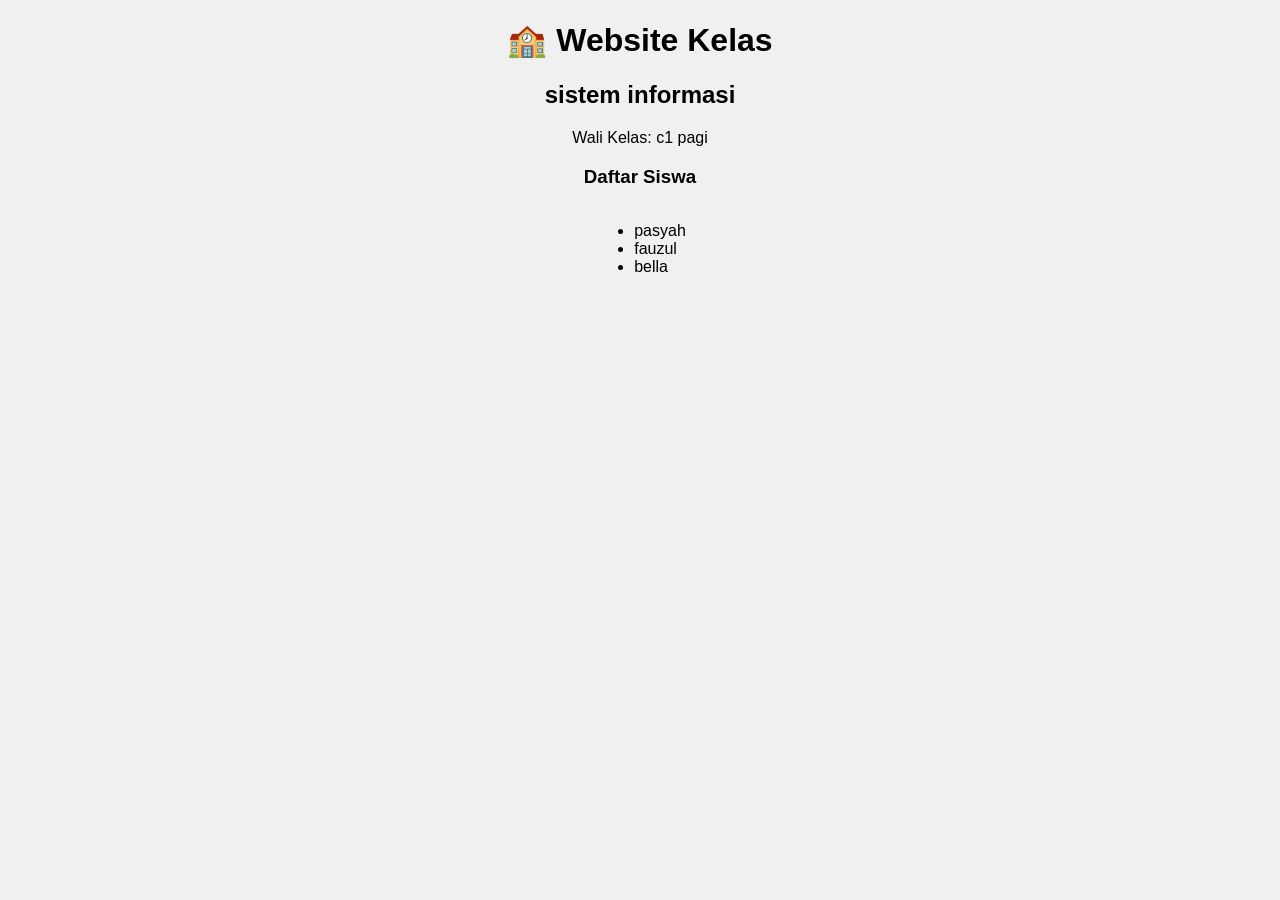
==== webiste.html @ 6d93b472 "Add files via upload" ====
<!DOCTYPE html>
<html>
<head>
  <title>Kelas Saya</title>
</head>
<body style="font-family:Arial; text-align:center; background:#f0f0f0;">

  <h1>🏫 Website Kelas</h1>

  <h2>sistem informasi</h2>
  <p>Wali Kelas: c1 pagi</p>

  <h3>Daftar Siswa</h3>
  <ul style="display:inline-block; text-align:left;">
    <li>pasyah</li>
    <li>fauzul</li>
    <li>bella</li>
  </ul>

</body>
</html>
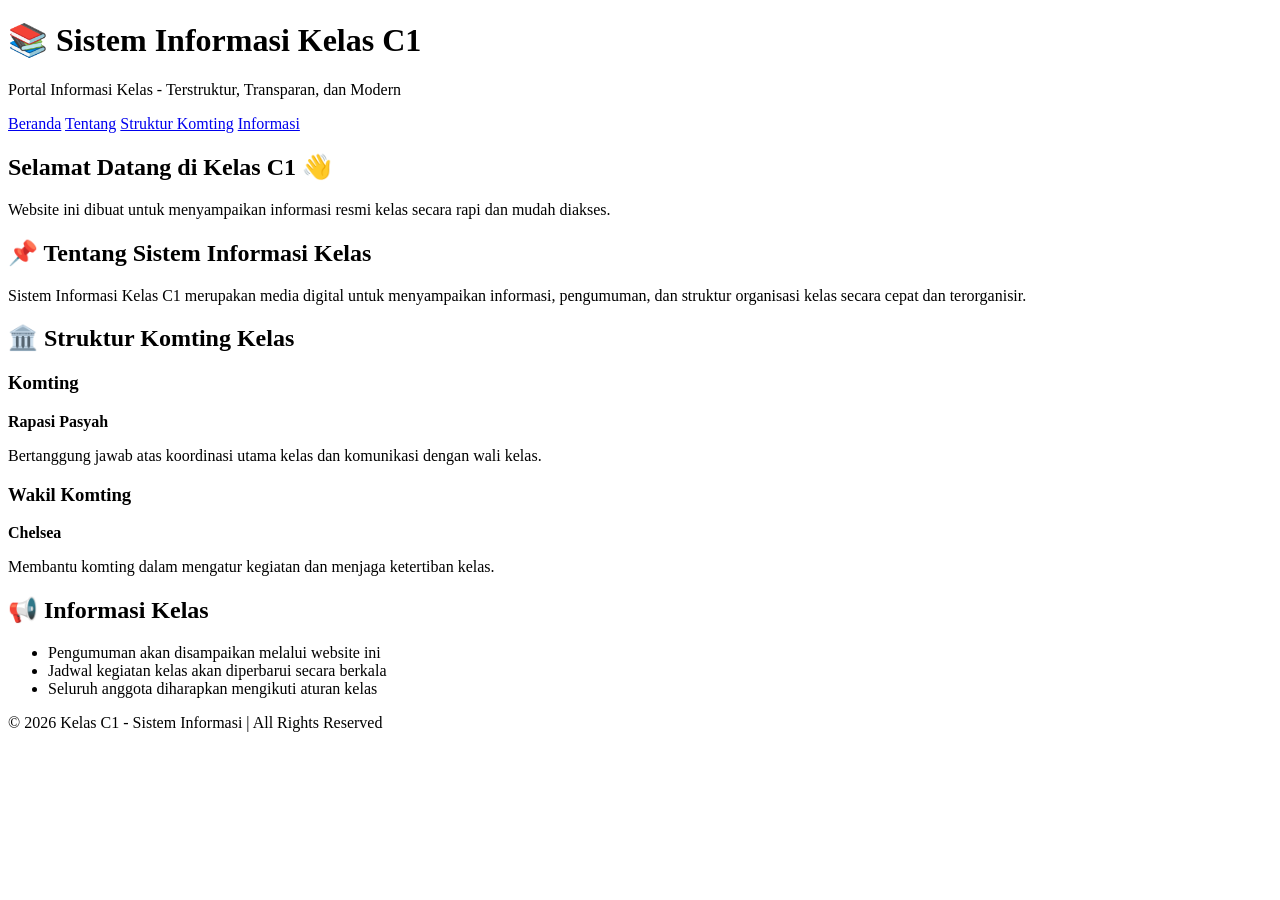
==== commit 56180fd7: "Revamp website layout and content for class info Updated the structure and content of the class info" ====
--- a/webiste.html
+++ b/webiste.html
@@ -1,21 +1,81 @@
 <!DOCTYPE html>
-<html>
+<html lang="id">
 <head>
-  <title>Kelas Saya</title>
+  <meta charset="UTF-8">
+  <meta name="viewport" content="width=device-width, initial-scale=1.0">
+  <title>Sistem Informasi Kelas C1</title>
+
+  <link rel="stylesheet" href="style.css">
+
+  <!-- Font modern -->
+  <link href="https://fonts.googleapis.com/css2?family=Poppins:wght@300;500;700&display=swap" rel="stylesheet">
 </head>
-<body style="font-family:Arial; text-align:center; background:#f0f0f0;">
 
-  <h1>🏫 Website Kelas</h1>
+<body>
 
-  <h2>sistem informasi</h2>
-  <p>Wali Kelas: c1 pagi</p>
+  <!-- HEADER -->
+  <header class="header">
+    <h1>📚 Sistem Informasi Kelas C1</h1>
+    <p>Portal Informasi Kelas - Terstruktur, Transparan, dan Modern</p>
+  </header>
 
-  <h3>Daftar Siswa</h3>
-  <ul style="display:inline-block; text-align:left;">
-    <li>pasyah</li>
-    <li>fauzul</li>
-    <li>bella</li>
-  </ul>
+  <!-- NAV -->
+  <nav class="navbar">
+    <a href="#home">Beranda</a>
+    <a href="#tentang">Tentang</a>
+    <a href="#struktur">Struktur Komting</a>
+    <a href="#info">Informasi</a>
+  </nav>
+
+  <!-- HERO -->
+  <section id="home" class="hero">
+    <h2>Selamat Datang di Kelas C1 👋</h2>
+    <p>
+      Website ini dibuat untuk menyampaikan informasi resmi kelas secara rapi dan mudah diakses.
+    </p>
+  </section>
+
+  <!-- TENTANG -->
+  <section id="tentang" class="section">
+    <h2>📌 Tentang Sistem Informasi Kelas</h2>
+    <p>
+      Sistem Informasi Kelas C1 merupakan media digital untuk menyampaikan informasi,
+      pengumuman, dan struktur organisasi kelas secara cepat dan terorganisir.
+    </p>
+  </section>
+
+  <!-- STRUKTUR KOMTING -->
+  <section id="struktur" class="section dark">
+    <h2>🏛️ Struktur Komting Kelas</h2>
+
+    <div class="card">
+      <h3>Komting</h3>
+      <p><b>Rapasi Pasyah</b></p>
+      <p>Bertanggung jawab atas koordinasi utama kelas dan komunikasi dengan wali kelas.</p>
+    </div>
+
+    <div class="card">
+      <h3>Wakil Komting</h3>
+      <p><b>Chelsea</b></p>
+      <p>Membantu komting dalam mengatur kegiatan dan menjaga ketertiban kelas.</p>
+    </div>
+
+  </section>
+
+  <!-- INFORMASI -->
+  <section id="info" class="section">
+    <h2>📢 Informasi Kelas</h2>
+    <ul>
+      <li>Pengumuman akan disampaikan melalui website ini</li>
+      <li>Jadwal kegiatan kelas akan diperbarui secara berkala</li>
+      <li>Seluruh anggota diharapkan mengikuti aturan kelas</li>
+    </ul>
+  </section>
+
+  <!-- FOOTER -->
+  <footer>
+    <p>© 2026 Kelas C1 - Sistem Informasi | All Rights Reserved</p>
+  </footer>
 
 </body>
-</html>+</html>
